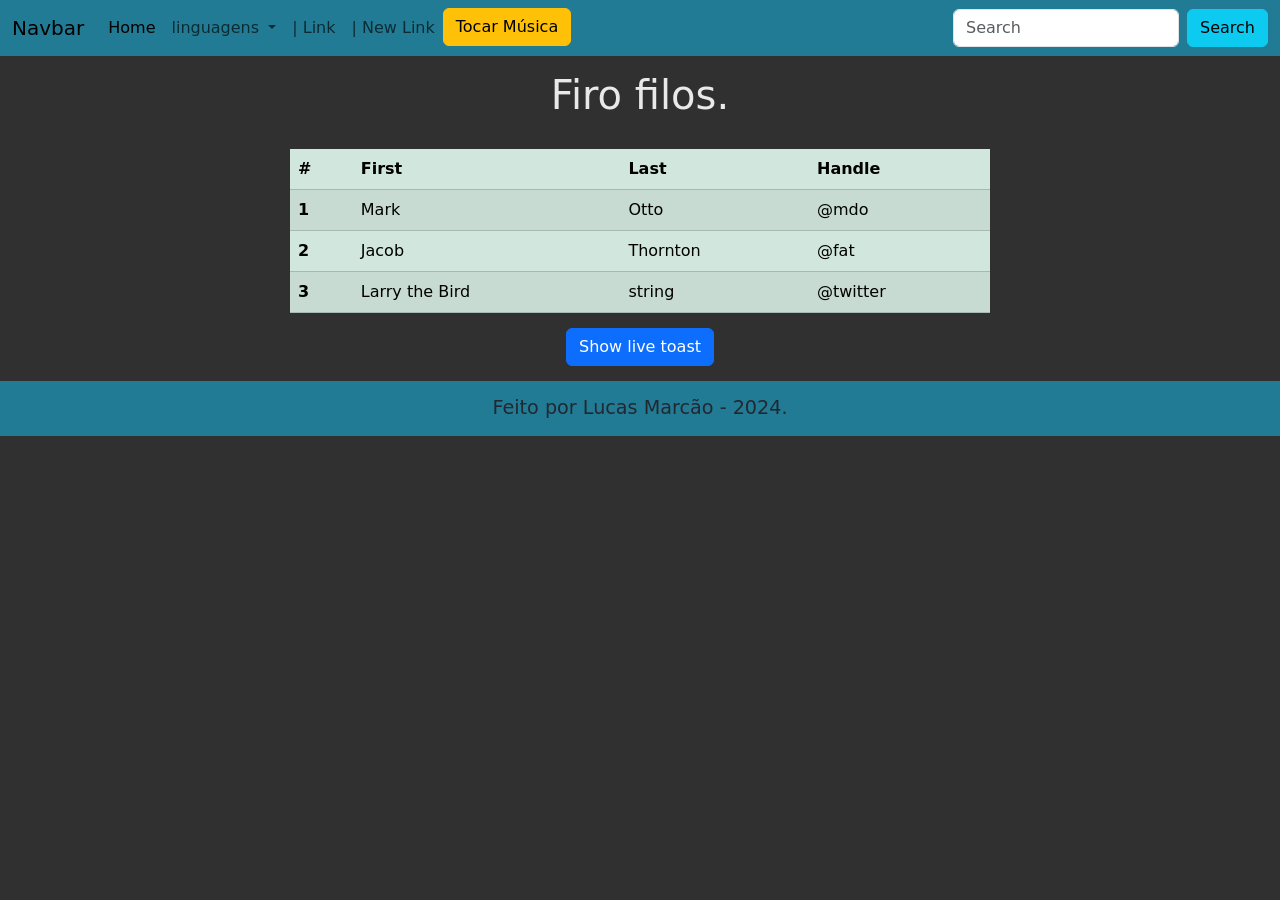
==== FrontEnd/html/teste.html @ 762fb543 "Merge pull request #1 from Guilherme-Saides-Serbai/development development : fiz a base do front" ====
<!-- http://127.0.0.1:5501/FrontEnd/html/teste.html -->
<!DOCTYPE html>
<html lang="pt-BR">
    <head>
        <meta charset="UTF-8" />
        <meta name="viewport" content="width=device-width, initial-scale=1.0" />
        <link
            rel="shortcut icon"
            href="images/chadideia3.png"
            type="image/x-icon"
        />
        <title>Cursor testes</title>
        <link rel="stylesheet" href="../public/bootstrap/css/bootstrap.css" />
        <link
            rel="stylesheet"
            href="../public/bootstrap/css/bootstrap-grid.css"
        />
        <link rel="stylesheet" href="../public/css/index.css" />
        <link rel="stylesheet" href="../public/css/aside.css" />
        <link rel="stylesheet" href="../public/css/card.css" />
        <link rel="stylesheet" href="../public/css/footer.css" />
        <link rel="stylesheet" href="../public/css/nav.css" />
        <link rel="stylesheet" href="../public/css/others/toasts.css" />
    </head>

    <body>
        <nav class="navbar navbar-expand-lg" id="navbarMarcao">
            <div class="container-fluid">
                <a class="navbar-brand" href="../index.html">Navbar</a>
                <button
                    class="navbar-toggler"
                    type="button"
                    data-bs-toggle="collapse"
                    data-bs-target="#navbarSupportedContent"
                    aria-controls="navbarSupportedContent"
                    aria-expanded="false"
                    aria-label="Toggle navigation"
                >
                    <span class="navbar-toggler-icon"></span>
                </button>
                <div
                    class="collapse navbar-collapse"
                    id="navbarSupportedContent"
                >
                    <ul class="navbar-nav me-auto mb-2 mb-lg-0">
                        <li class="nav-item">
                            <a
                                class="nav-link active"
                                aria-current="page"
                                href="#"
                                >Home</a
                            >
                        </li>
                        <li class="nav-item dropdown">
                            <a
                                class="nav-link dropdown-toggle"
                                href="#"
                                role="button"
                                data-bs-toggle="dropdown"
                                aria-expanded="false"
                            >
                                linguagens
                            </a>
                            <ul class="dropdown-menu">
                                <li>
                                    <a class="dropdown-item" href="#">Action</a>
                                </li>
                                <li>
                                    <a class="dropdown-item" href="#"
                                        >Another action</a
                                    >
                                </li>
                                <li>
                                    <hr class="dropdown-divider" />
                                </li>
                                <li>
                                    <a class="dropdown-item" href="#"
                                        >Something else here</a
                                    >
                                </li>
                            </ul>
                        </li>
                        <li class="nav-item">
                            <a class="nav-link" href="#">| Link</a>
                        </li>
                        <li class="nav-item">
                            <a
                                class="nav-link"
                                href="../public/pseudoDocumentacao.txt"
                                >| New Link</a
                            >
                        </li>
                        <li class="nav-item">
                            <div class="btn btn-warning" id="botaoMusica">
                                Tocar Música
                            </div>
                        </li>
                    </ul>
                    <form class="d-flex" role="search">
                        <input
                            class="form-control me-2"
                            type="search"
                            placeholder="Search"
                            aria-label="Search"
                        />
                        <button class="btn btn-info" type="submit">
                            Search
                        </button>
                    </form>
                </div>
            </div>
        </nav>
        <!-- XxxxxxxXXXX___xxxxxxxxx  -->

        <!-- XxxxxxxXXXX___xxxxxxxxx  -->
        <h1>Firo filos.</h1>
        <main>
            <div class="centro">
                <table
                    class="table table-success table-striped"
                    id="tabulaRasa"
                >
                    <thead>
                        <tr>
                            <th scope="col">#</th>
                            <th scope="col">First</th>
                            <th scope="col">Last</th>
                            <th scope="col">Handle</th>
                        </tr>
                    </thead>
                    <tbody>
                        <tr>
                            <th scope="row">1</th>
                            <td>Mark</td>
                            <td>Otto</td>
                            <td>@mdo</td>
                        </tr>
                        <tr>
                            <th scope="row">2</th>
                            <td>Jacob</td>
                            <td>Thornton</td>
                            <td>@fat</td>
                        </tr>
                        <tr>
                            <th scope="row">3</th>
                            <td>Larry the Bird</td>
                            <td>string</td>
                            <td>@twitter</td>
                        </tr>
                    </tbody>
                </table>
            </div>
        </main>

        <div class="centro">
            <button type="button" class="btn btn-primary" id="liveToastBtn">
                Show live toast
            </button>
        </div>

        <div
            class="toastMarcao toast-container position-fixed bottom-0 end-0 p-3"
        >
            <div
                id="liveToast"
                class="toast"
                role="alert"
                aria-live="assertive"
                aria-atomic="true"
            >
                <div class="toastMarcaoCabeca toast-header">
                    <img
                        src="../public/images/chadideia1.png"
                        class="imgToast rounded me-2"
                        alt="descricaoMarcao"
                    />
                    <strong class="me-auto textoPreto">Bootstrap</strong>
                    <small class="textoBranco">11 mins ago</small>
                    <button
                        type="button"
                        class="btn-close"
                        data-bs-dismiss="toast"
                        aria-label="Close"
                    ></button>
                </div>
                <div class="toastMarcaoCorpo toast-body textoBranco">
                    Bom dia meu povo !!!!
                </div>
            </div>
        </div>

        <!-- XxxxxxxXXXX___xxxxxxxxx  -->
        <aside></aside>

        <!-- XxxxxxxXXXX___xxxxxxxxx  -->
        <footer class="centroTexto" id="footerMarcao">
            <div class="centralizarTextoVerticalPai">
                <div class="centralizarTextoVerticalFilho">
                    Feito por Lucas Marcão - 2024.
                </div>
            </div>
        </footer>

        <!-- XxxxxxxXXXX___xxxxxxxxx  -->
        <script src="../public/javascript/main.js"></script>
        <script src="../public/javascript/http.js"></script>
        <script src="../public/javascript/style.js"></script>
        <script src="../public/bootstrap/js/bootstrap.bundle.js"></script>
        <!-- ESSE NÃO POHA
     SÓ O BUNDLE (APENAS)
    <script src="../public/bootstrap/js/bootstrap.js"></script> -->
        <script src="../public/javascript/others/toasts.js"></script>
    </body>
</html>
---- FrontEnd/public/css/index.css ----
body {
  background-color: #303030;
  color: #e9e9e9;
  margin: 0;
  padding: 0;
}

.textoBranco {
  color: #e9e9e9 !important;
}

.textoPreto {
  color: #222831 !important;
}

h1 {
  margin: 15px 0;
  text-align: center;
}

.centro {
  display: flex;
  justify-content: center;
  align-items: center;
}

.centroTexto {
  text-align: center;
}

.centralizarTextoVerticalPai {
  height: 100%;
  margin: 0;
  display: flex;
  justify-content: center;
  align-items: center;
}

.centralizarTextoVerticalFilho {
  display: flex;
  justify-content: center;
  align-items: center;
  height: 100%;
  width: 100%;
  text-align: center;
}

#tabulaRasa {
  margin: 15px 0;
  width: 700px !important;
}

@media (max-width: 990px) {
  /* { 
  bora bill
  } */
}
---- FrontEnd/public/css/footer.css ----
/* 

{}  background-color: #F6F5F2; 

cores que vou usar no projeto:
#16325B
#227B94
#78B7D0
#FFDC7F

dark
#222831

claro
#F6F5F2

*/

#footerMarcao {
  margin-top: 15px !important;
  background-color: #227b94;
  color: #222831;
  font-size: 1.2rem;
  width: 100%;
  height: 55px;
}
---- FrontEnd/public/css/nav.css ----
/* 

{}  background-color: #F6F5F2; 

cores que vou usar no projeto:
#16325B
#227B94
#78B7D0
#FFDC7F

#004225

dark
#222831

claro
#F6F5F2

*/

#navbarMarcao {
  background-color: #227b94;
}
---- FrontEnd/public/css/others/toasts.css ----
/* 

{}  background-color: #F6F5F2; 

cores que vou usar no projeto:
#16325B
#227B94
#78B7D0
#FFDC7F

dark
#222831

claro
#F6F5F2

*/
.imgToast {
  background-color: #ffdc7f;
  border: 1px solid #000000;
  width: 40px;
  height: auto;
  padding: 4px;
}

.toastMarcaoCabeca {
  background-color: #78b7d0 !important;
}

.toastMarcaoCorpo {
  background-color: #227b94 !important;
}
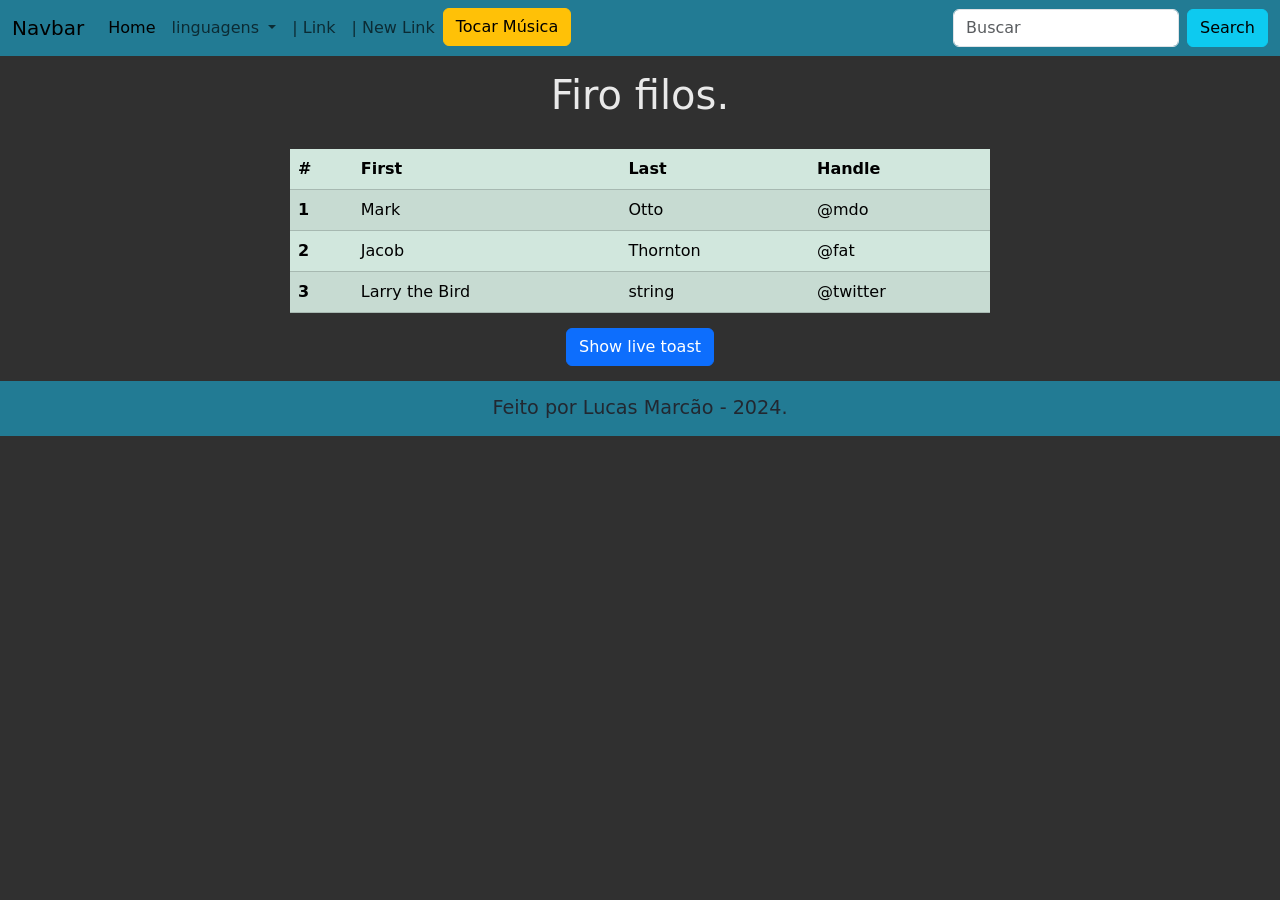
==== commit 8490223f: "Merge pull request #7 from Guilherme-Saides-Serbai/marcao-branch marcao-branch: ajeitei o front page" ====
--- a/FrontEnd/html/teste.html
+++ b/FrontEnd/html/teste.html
@@ -1,214 +1,157 @@
 <!-- http://127.0.0.1:5501/FrontEnd/html/teste.html -->
 <!DOCTYPE html>
 <html lang="pt-BR">
-    <head>
-        <meta charset="UTF-8" />
-        <meta name="viewport" content="width=device-width, initial-scale=1.0" />
-        <link
-            rel="shortcut icon"
-            href="images/chadideia3.png"
-            type="image/x-icon"
-        />
-        <title>Cursor testes</title>
-        <link rel="stylesheet" href="../public/bootstrap/css/bootstrap.css" />
-        <link
-            rel="stylesheet"
-            href="../public/bootstrap/css/bootstrap-grid.css"
-        />
-        <link rel="stylesheet" href="../public/css/index.css" />
-        <link rel="stylesheet" href="../public/css/aside.css" />
-        <link rel="stylesheet" href="../public/css/card.css" />
-        <link rel="stylesheet" href="../public/css/footer.css" />
-        <link rel="stylesheet" href="../public/css/nav.css" />
-        <link rel="stylesheet" href="../public/css/others/toasts.css" />
-    </head>
 
-    <body>
-        <nav class="navbar navbar-expand-lg" id="navbarMarcao">
-            <div class="container-fluid">
-                <a class="navbar-brand" href="../index.html">Navbar</a>
-                <button
-                    class="navbar-toggler"
-                    type="button"
-                    data-bs-toggle="collapse"
-                    data-bs-target="#navbarSupportedContent"
-                    aria-controls="navbarSupportedContent"
-                    aria-expanded="false"
-                    aria-label="Toggle navigation"
-                >
-                    <span class="navbar-toggler-icon"></span>
-                </button>
-                <div
-                    class="collapse navbar-collapse"
-                    id="navbarSupportedContent"
-                >
-                    <ul class="navbar-nav me-auto mb-2 mb-lg-0">
-                        <li class="nav-item">
-                            <a
-                                class="nav-link active"
-                                aria-current="page"
-                                href="#"
-                                >Home</a
-                            >
-                        </li>
-                        <li class="nav-item dropdown">
-                            <a
-                                class="nav-link dropdown-toggle"
-                                href="#"
-                                role="button"
-                                data-bs-toggle="dropdown"
-                                aria-expanded="false"
-                            >
-                                linguagens
-                            </a>
-                            <ul class="dropdown-menu">
-                                <li>
-                                    <a class="dropdown-item" href="#">Action</a>
-                                </li>
-                                <li>
-                                    <a class="dropdown-item" href="#"
-                                        >Another action</a
-                                    >
-                                </li>
-                                <li>
-                                    <hr class="dropdown-divider" />
-                                </li>
-                                <li>
-                                    <a class="dropdown-item" href="#"
-                                        >Something else here</a
-                                    >
-                                </li>
-                            </ul>
-                        </li>
-                        <li class="nav-item">
-                            <a class="nav-link" href="#">| Link</a>
-                        </li>
-                        <li class="nav-item">
-                            <a
-                                class="nav-link"
-                                href="../public/pseudoDocumentacao.txt"
-                                >| New Link</a
-                            >
-                        </li>
-                        <li class="nav-item">
-                            <div class="btn btn-warning" id="botaoMusica">
-                                Tocar Música
-                            </div>
-                        </li>
-                    </ul>
-                    <form class="d-flex" role="search">
-                        <input
-                            class="form-control me-2"
-                            type="search"
-                            placeholder="Search"
-                            aria-label="Search"
-                        />
-                        <button class="btn btn-info" type="submit">
-                            Search
-                        </button>
-                    </form>
-                </div>
-            </div>
-        </nav>
-        <!-- XxxxxxxXXXX___xxxxxxxxx  -->
+<head>
+    <meta charset="UTF-8" />
+    <meta name="viewport" content="width=device-width, initial-scale=1.0" />
+    <link rel="shortcut icon" href="images/chadideia3.png" type="image/x-icon" />
+    <title>Cursor testes</title>
+    <link rel="stylesheet" href="../public/bootstrap/css/bootstrap.css" />
+    <link rel="stylesheet" href="../public/bootstrap/css/bootstrap-grid.css" />
+    <link rel="stylesheet" href="../css/index.css" />
+    <link rel="stylesheet" href="../css/aside.css" />
+    <link rel="stylesheet" href="../css/card.css" />
+    <link rel="stylesheet" href="../css/footer.css" />
+    <link rel="stylesheet" href="../css/nav.css" />
+    <link rel="stylesheet" href="../css/others/toasts.css" />
+</head>
 
-        <!-- XxxxxxxXXXX___xxxxxxxxx  -->
-        <h1>Firo filos.</h1>
-        <main>
-            <div class="centro">
-                <table
-                    class="table table-success table-striped"
-                    id="tabulaRasa"
-                >
-                    <thead>
-                        <tr>
-                            <th scope="col">#</th>
-                            <th scope="col">First</th>
-                            <th scope="col">Last</th>
-                            <th scope="col">Handle</th>
-                        </tr>
-                    </thead>
-                    <tbody>
-                        <tr>
-                            <th scope="row">1</th>
-                            <td>Mark</td>
-                            <td>Otto</td>
-                            <td>@mdo</td>
-                        </tr>
-                        <tr>
-                            <th scope="row">2</th>
-                            <td>Jacob</td>
-                            <td>Thornton</td>
-                            <td>@fat</td>
-                        </tr>
-                        <tr>
-                            <th scope="row">3</th>
-                            <td>Larry the Bird</td>
-                            <td>string</td>
-                            <td>@twitter</td>
-                        </tr>
-                    </tbody>
-                </table>
-            </div>
-        </main>
-
-        <div class="centro">
-            <button type="button" class="btn btn-primary" id="liveToastBtn">
-                Show live toast
+<body>
+    <nav class="navbar navbar-expand-lg" id="navbarMarcao">
+        <div class="container-fluid">
+            <a class="navbar-brand" href="../index.html">Navbar</a>
+            <button class="navbar-toggler" type="button" data-bs-toggle="collapse"
+                data-bs-target="#navbarSupportedContent" aria-controls="navbarSupportedContent" aria-expanded="false"
+                aria-label="Toggle navigation">
+                <span class="navbar-toggler-icon"></span>
             </button>
-        </div>
-
-        <div
-            class="toastMarcao toast-container position-fixed bottom-0 end-0 p-3"
-        >
-            <div
-                id="liveToast"
-                class="toast"
-                role="alert"
-                aria-live="assertive"
-                aria-atomic="true"
-            >
-                <div class="toastMarcaoCabeca toast-header">
-                    <img
-                        src="../public/images/chadideia1.png"
-                        class="imgToast rounded me-2"
-                        alt="descricaoMarcao"
-                    />
-                    <strong class="me-auto textoPreto">Bootstrap</strong>
-                    <small class="textoBranco">11 mins ago</small>
-                    <button
-                        type="button"
-                        class="btn-close"
-                        data-bs-dismiss="toast"
-                        aria-label="Close"
-                    ></button>
-                </div>
-                <div class="toastMarcaoCorpo toast-body textoBranco">
-                    Bom dia meu povo !!!!
-                </div>
+            <div class="collapse navbar-collapse" id="navbarSupportedContent">
+                <ul class="navbar-nav me-auto mb-2 mb-lg-0">
+                    <li class="nav-item">
+                        <a class="nav-link active" aria-current="page" href="#">Home</a>
+                    </li>
+                    <li class="nav-item dropdown">
+                        <a class="nav-link dropdown-toggle" href="#" role="button" data-bs-toggle="dropdown"
+                            aria-expanded="false">
+                            linguagens
+                        </a>
+                        <ul class="dropdown-menu">
+                            <li>
+                                <a class="dropdown-item" href="#">Action</a>
+                            </li>
+                            <li>
+                                <a class="dropdown-item" href="#">Another action</a>
+                            </li>
+                            <li>
+                                <hr class="dropdown-divider" />
+                            </li>
+                            <li>
+                                <a class="dropdown-item" href="#">Something else here</a>
+                            </li>
+                        </ul>
+                    </li>
+                    <li class="nav-item">
+                        <a class="nav-link" href="#">| Link</a>
+                    </li>
+                    <li class="nav-item">
+                        <a class="nav-link" href="../public/pseudoDocumentacao.txt">| New Link</a>
+                    </li>
+                    <li class="nav-item">
+                        <div class="btn btn-warning" id="botaoMusica">
+                            Tocar Música
+                        </div>
+                    </li>
+                </ul>
+                <form class="d-flex" role="search">
+                    <input class="form-control me-2" type="search" placeholder="Buscar" aria-label="Search" />
+                    <button class="btn btn-info" type="submit">
+                        Search
+                    </button>
+                </form>
             </div>
         </div>
+    </nav>
+    <!-- XxxxxxxXXXX___xxxxxxxxx  -->
 
-        <!-- XxxxxxxXXXX___xxxxxxxxx  -->
-        <aside></aside>
+    <!-- XxxxxxxXXXX___xxxxxxxxx  -->
+    <h1>Firo filos.</h1>
+    <main>
+        <div class="centro">
+            <table class="table table-success table-striped" id="tabulaRasa">
+                <thead>
+                    <tr>
+                        <th scope="col">#</th>
+                        <th scope="col">First</th>
+                        <th scope="col">Last</th>
+                        <th scope="col">Handle</th>
+                    </tr>
+                </thead>
+                <tbody>
+                    <tr>
+                        <th scope="row">1</th>
+                        <td>Mark</td>
+                        <td>Otto</td>
+                        <td>@mdo</td>
+                    </tr>
+                    <tr>
+                        <th scope="row">2</th>
+                        <td>Jacob</td>
+                        <td>Thornton</td>
+                        <td>@fat</td>
+                    </tr>
+                    <tr>
+                        <th scope="row">3</th>
+                        <td>Larry the Bird</td>
+                        <td>string</td>
+                        <td>@twitter</td>
+                    </tr>
+                </tbody>
+            </table>
+        </div>
+    </main>
 
-        <!-- XxxxxxxXXXX___xxxxxxxxx  -->
-        <footer class="centroTexto" id="footerMarcao">
-            <div class="centralizarTextoVerticalPai">
-                <div class="centralizarTextoVerticalFilho">
-                    Feito por Lucas Marcão - 2024.
-                </div>
+    <div class="centro">
+        <button type="button" class="btn btn-primary" id="liveToastBtn">
+            Show live toast
+        </button>
+    </div>
+
+    <div class="toastMarcao toast-container position-fixed bottom-0 end-0 p-3">
+        <div id="liveToast" class="toast" role="alert" aria-live="assertive" aria-atomic="true">
+            <div class="toastMarcaoCabeca toast-header">
+                <img src="../public/images/chadideia1.png" class="imgToast rounded me-2" alt="descricaoMarcao" />
+                <strong class="me-auto textoPreto">Bootstrap</strong>
+                <small class="textoBranco">11 mins ago</small>
+                <button type="button" class="btn-close" data-bs-dismiss="toast" aria-label="Close"></button>
             </div>
-        </footer>
+            <div class="toastMarcaoCorpo toast-body textoBranco">
+                Bom dia meu povo !!!!
+            </div>
+        </div>
+    </div>
 
-        <!-- XxxxxxxXXXX___xxxxxxxxx  -->
-        <script src="../public/javascript/main.js"></script>
-        <script src="../public/javascript/http.js"></script>
-        <script src="../public/javascript/style.js"></script>
-        <script src="../public/bootstrap/js/bootstrap.bundle.js"></script>
-        <!-- ESSE NÃO POHA
+    <!-- XxxxxxxXXXX___xxxxxxxxx  -->
+    <aside></aside>
+
+    <!-- XxxxxxxXXXX___xxxxxxxxx  -->
+    <footer class="centroTexto" id="footerMarcao">
+        <div class="centralizarTextoVerticalPai">
+            <div class="centralizarTextoVerticalFilho">
+                Feito por Lucas Marcão - 2024.
+            </div>
+        </div>
+    </footer>
+
+    <!-- XxxxxxxXXXX___xxxxxxxxx  -->
+    <script src="../js/main.js"></script>
+    <script src="../js/http.js"></script>
+    <script src="../js/style.js"></script>
+    <script src="../public/bootstrap/js/bootstrap.bundle.js"></script>
+    <!-- ESSE NÃO POHA
      SÓ O BUNDLE (APENAS)
     <script src="../public/bootstrap/js/bootstrap.js"></script> -->
-        <script src="../public/javascript/others/toasts.js"></script>
-    </body>
-</html>
+    <script src="../js/others/toasts.js"></script>
+</body>
+
+</html>
--- a/FrontEnd/css/index.css
+++ b/FrontEnd/css/index.css
@@ -0,0 +1,57 @@
+body {
+  background-color: #303030;
+  color: #e9e9e9;
+  margin: 0;
+  padding: 0;
+}
+
+.textoBranco {
+  color: #e9e9e9 !important;
+}
+
+.textoPreto {
+  color: #222831 !important;
+}
+
+h1 {
+  margin: 15px 0;
+  text-align: center;
+}
+
+.centro {
+  display: flex;
+  justify-content: center;
+  align-items: center;
+}
+
+.centroTexto {
+  text-align: center;
+}
+
+.centralizarTextoVerticalPai {
+  height: 100%;
+  margin: 0;
+  display: flex;
+  justify-content: center;
+  align-items: center;
+}
+
+.centralizarTextoVerticalFilho {
+  display: flex;
+  justify-content: center;
+  align-items: center;
+  height: 100%;
+  width: 100%;
+  text-align: center;
+}
+
+#tabulaRasa {
+  margin: 15px 0;
+  width: 700px !important;
+}
+
+@media (max-width: 990px) {
+  /* { 
+  bora bill
+  } */
+}
--- a/FrontEnd/css/footer.css
+++ b/FrontEnd/css/footer.css
@@ -0,0 +1,26 @@
+/* 
+
+{}  background-color: #F6F5F2; 
+
+cores que vou usar no projeto:
+#16325B
+#227B94
+#78B7D0
+#FFDC7F
+
+dark
+#222831
+
+claro
+#F6F5F2
+
+*/
+
+#footerMarcao {
+  margin-top: 15px !important;
+  background-color: #227b94;
+  color: #222831;
+  font-size: 1.2rem;
+  width: 100%;
+  height: 55px;
+}
--- a/FrontEnd/css/nav.css
+++ b/FrontEnd/css/nav.css
@@ -0,0 +1,23 @@
+/* 
+
+{}  background-color: #F6F5F2; 
+
+cores que vou usar no projeto:
+#16325B
+#227B94
+#78B7D0
+#FFDC7F
+
+#004225
+
+dark
+#222831
+
+claro
+#F6F5F2
+
+*/
+
+#navbarMarcao {
+  background-color: #227b94;
+}
--- a/FrontEnd/css/others/toasts.css
+++ b/FrontEnd/css/others/toasts.css
@@ -0,0 +1,32 @@
+/* 
+
+{}  background-color: #F6F5F2; 
+
+cores que vou usar no projeto:
+#16325B
+#227B94
+#78B7D0
+#FFDC7F
+
+dark
+#222831
+
+claro
+#F6F5F2
+
+*/
+.imgToast {
+  background-color: #ffdc7f;
+  border: 1px solid #000000;
+  width: 40px;
+  height: auto;
+  padding: 4px;
+}
+
+.toastMarcaoCabeca {
+  background-color: #78b7d0 !important;
+}
+
+.toastMarcaoCorpo {
+  background-color: #227b94 !important;
+}
